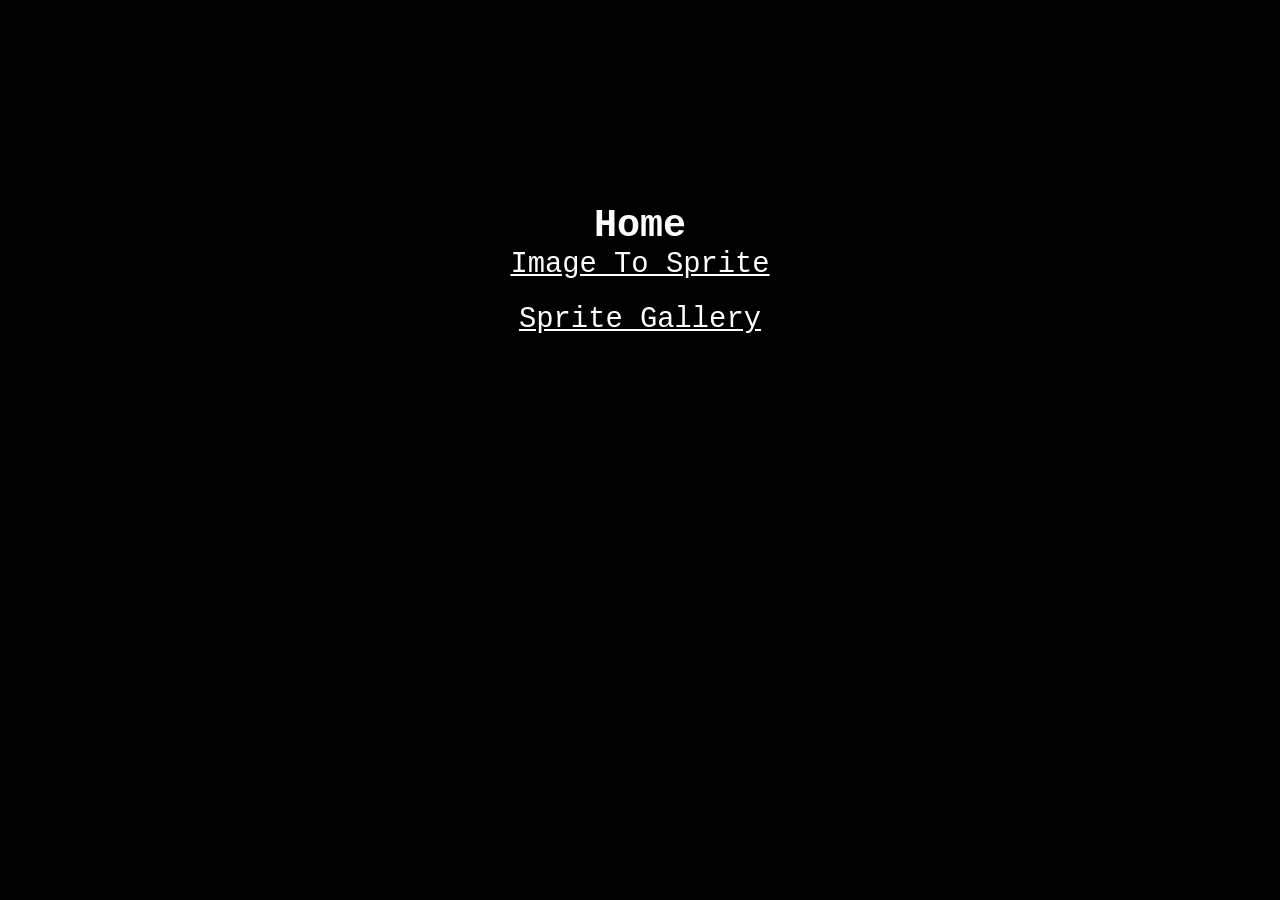
==== index.html @ dbe9dcf2 "Initial commit Includes index, imgtosprite, spritegallery" ====
<!DOCTYPE html>
<html lang="en">
<head>
  <meta charset="UTF-8">
  <meta name="viewport" content="width=device-width, initial-scale=1.0">
  <title>Home</title>
  <link rel="stylesheet" href="css/index.css">
</head>
<body>
  <h1>Home</h1>
  <a href="imgtosprite.html">Image To Sprite</a>
  <br>
  <a href="spritegallery.html">Sprite Gallery</a>
  <script src="js/index.js"></script>
</body>
</html>
---- css/index.css ----
* {
  display:grid;
  margin:0;
  padding:0;
  box-sizing:border-box;
  justify-self:center;
  align-self:center;
}
body {
  margin-top:150px;
}
body,a {
  font-family:Courier,monospace;
  font-size:1.2em;
  background-color:#000;
  color:#fff;
}
h1 {
  font-size:2em;
}
a {
  font-size:1.5em;
}
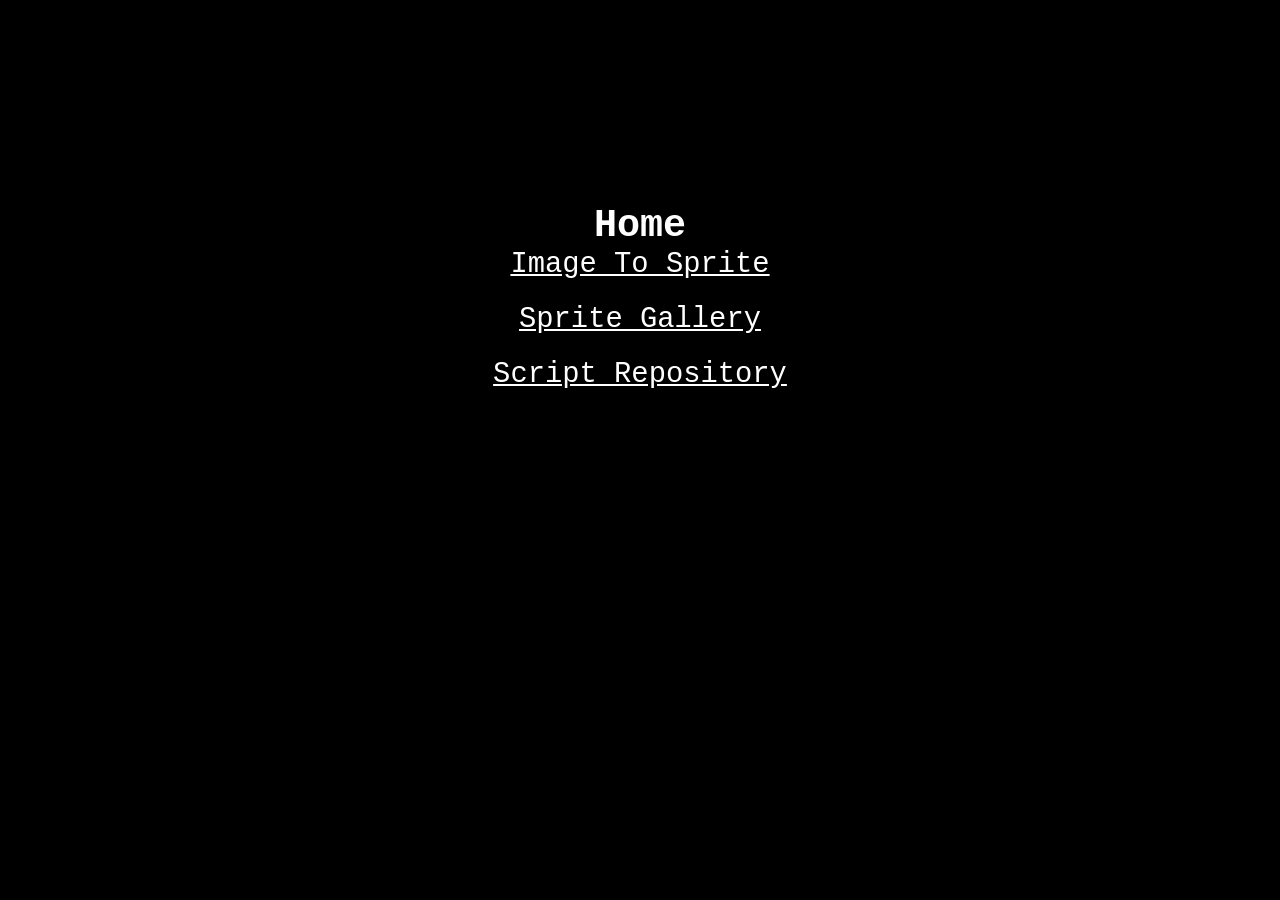
==== commit 9e656696: "Update index.html Add a link for the script repository" ====
--- a/index.html
+++ b/index.html
@@ -11,6 +11,8 @@
   <a href="imgtosprite.html">Image To Sprite</a>
   <br>
   <a href="spritegallery.html">Sprite Gallery</a>
+  <br>
+  <a href="scriptrepository.html">Script Repository</a>
   <script src="js/index.js"></script>
 </body>
 </html>
